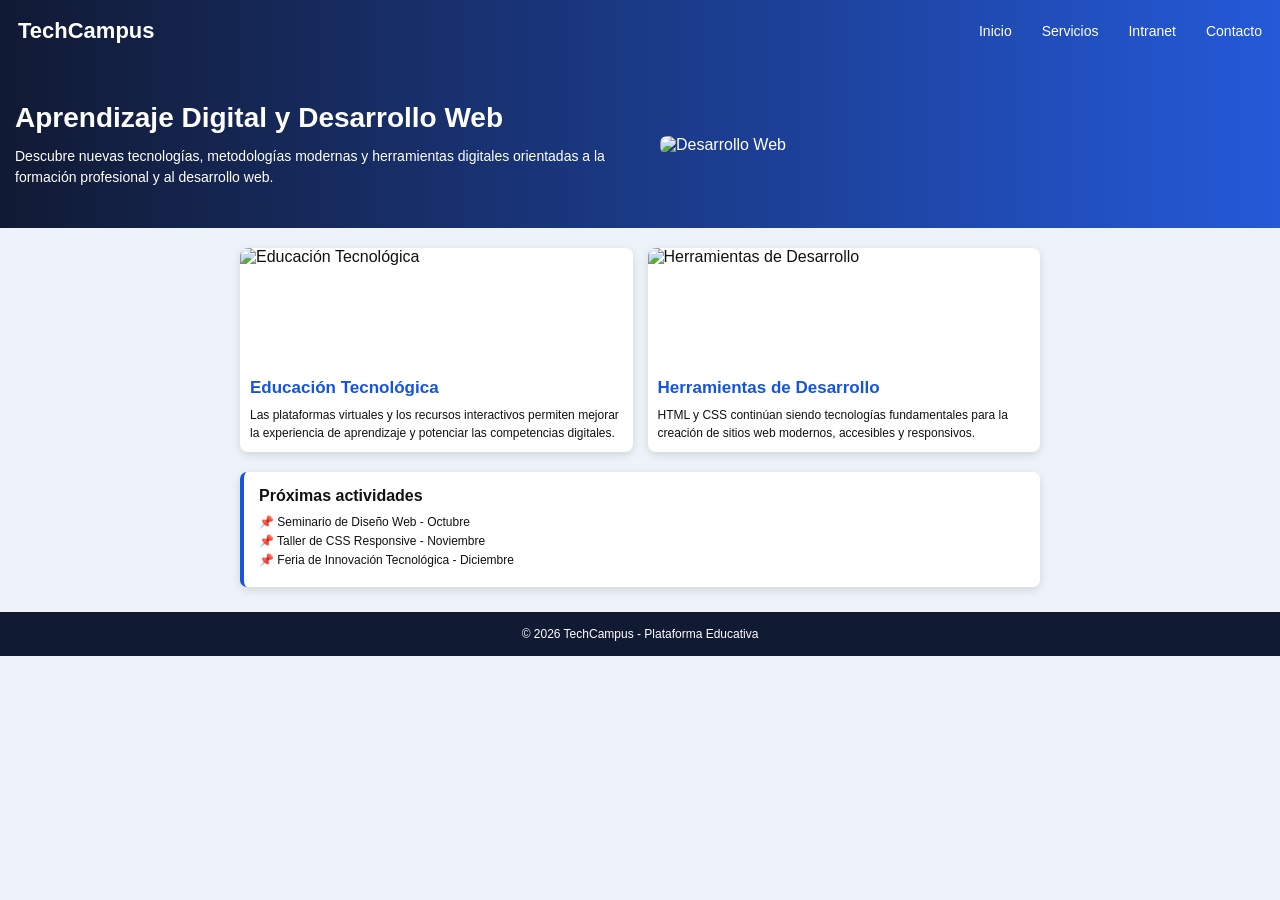
==== index.html @ af42ee11 "primer commit" ====
<!DOCTYPE html>
<html lang="es">
<head>
    <meta charset="UTF-8">
    <meta name="viewport" content="width=device-width, initial-scale=1.0">
    <title>TechCampus</title>
    <link rel="stylesheet" href="styles.css">
</head>
<body>
    <header>
        <h1>TechCampus</h1>
        <nav>
            <ul>
                <li><a href="#">Inicio</a></li>
                <li><a href="#">Servicios</a></li>
                <li><a href="#">Intranet</a></li>
                <li><a href="#">Contacto</a></li>
            </ul>
        </nav>
    </header>
    <main>
        <section class="hero">
            <div class="hero-text">
                <h2>Aprendizaje Digital y Desarrollo Web</h2>
                <p>
                    Descubre nuevas tecnologías, metodologías modernas y
                    herramientas digitales orientadas a la formación
                    profesional y al desarrollo web.
                </p>
            </div>
            <div class="hero-image">
                <img src="images/banner.jpg" alt="Desarrollo Web">
            </div>
        </section>
        <section class="cards">
            <article class="card">
                <img src="images/educacion.jpg" alt="Educación Tecnológica">
                <div class="card-content">
                    <h3>Educación Tecnológica</h3>
                    <p>
                        Las plataformas virtuales y los recursos interactivos
                        permiten mejorar la experiencia de aprendizaje y
                        potenciar las competencias digitales.
                    </p>
                </div>
            </article>
            <article class="card">
                <img src="images/tecnologia.jpg" alt="Herramientas de Desarrollo">
                <div class="card-content">
                    <h3>Herramientas de Desarrollo</h3>
                    <p>
                        HTML y CSS continúan siendo tecnologías fundamentales
                        para la creación de sitios web modernos, accesibles
                        y responsivos.
                    </p>
                </div>
            </article>
        </section>
        <section class="activities">
            <h3>Próximas actividades</h3>
            <p>📌 Seminario de Diseño Web - Octubre</p>
            <p>📌 Taller de CSS Responsive - Noviembre</p>
            <p>📌 Feria de Innovación Tecnológica - Diciembre</p>
        </section>
    </main>

    <footer>
        <p>
            © 2026 TechCampus - Plataforma Educativa
        </p>
    </footer>
</body>
</html>
---- styles.css ----
* {
    margin: 0;
    padding: 0;
    box-sizing: border-box;
}

body {
    font-family: Arial, sans-serif;
    background-color: #edf3f8;
    color: #111;
}

header {
    background: linear-gradient(90deg, #111a33, #2459d8);
    color: white;
    padding: 18px;
    display: flex;
    justify-content: space-between;
    align-items: center;
}

header h1 {
    font-size: 22px;
}

nav ul {
    display: flex;
    list-style: none;
}

nav li {
    margin-left: 30px;
}


nav a {
    color: white;
    text-decoration: none;
    font-size: 14px;
}


nav a:hover {
    text-decoration: underline;
}


.hero {
    background: linear-gradient(90deg, #111a33, #2459d8);
    color: white;
    padding: 40px 15px;
    display: flex;
    align-items: center;
    gap: 40px;
}

.hero-text {
    width: 50%;
}

.hero-text h2 {
    font-size: 28px;
    margin-bottom: 12px;
}

.hero-text p {
    font-size: 14px;
    line-height: 1.5;
}

.hero-image {
    width: 50%;
}


.hero-image img {
    width: 100%;
    border-radius: 7px;
    display: block;

}

.cards {
    width: 800px;
    max-width: 90%;
    margin: 20px auto;
    display: flex;
    gap: 15px;
}

.card {
    background-color: white;
    width: 50%;
    border-radius: 8px;
    overflow: hidden;
    box-shadow: 0 3px 10px rgba(0, 0, 0, 0.12);
}


.card img {
    width: 100%;
    height: 120px;
    object-fit: cover;
    display: block;
}


.card-content {
    padding: 10px;
}


.card h3 {
    color: #1454df;
    font-size: 17px;
    margin-bottom: 8px;
}


.card p {
    font-size: 12px;
    line-height: 1.5;
}

.activities {
    width: 800px;
    max-width: 90%;
    margin: 20px auto;
    padding: 15px;
    background-color: white;
    border-left: 4px solid #1454df;
    border-radius: 7px;
    box-shadow: 0 3px 10px rgba(0, 0, 0, 0.12);
}


.activities h3 {
    font-size: 16px;
    margin-bottom: 10px;
}


.activities p {
    font-size: 12px;
    margin-bottom: 5px;
}

footer {
    background-color: #111a33;
    color: white;
    text-align: center;
    padding: 15px;
    margin-top: 25px;
}


footer p {
    font-size: 12px;
}
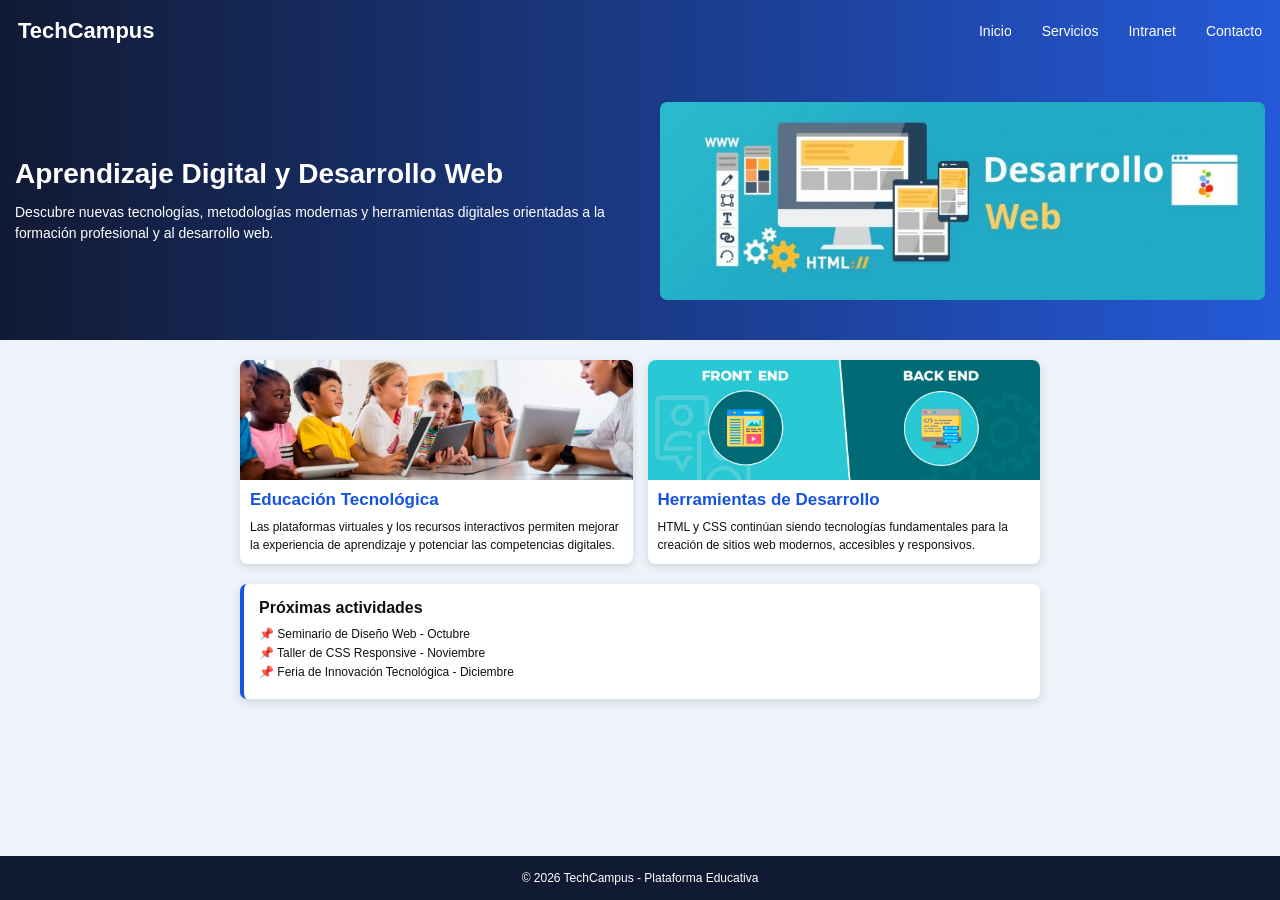
==== commit 6e211682: "Corregir rutas relativas de imagenes" ====
--- a/index.html
+++ b/index.html
@@ -4,17 +4,17 @@
     <meta charset="UTF-8">
     <meta name="viewport" content="width=device-width, initial-scale=1.0">
     <title>TechCampus</title>
-    <link rel="stylesheet" href="styles.css">
+    <link rel="stylesheet" href="/styles.css">
 </head>
 <body>
     <header>
-        <h1>TechCampus</h1>
+        <h1><a href="index.html">TechCampus</a></h1>
         <nav>
             <ul>
-                <li><a href="#">Inicio</a></li>
-                <li><a href="#">Servicios</a></li>
-                <li><a href="#">Intranet</a></li>
-                <li><a href="#">Contacto</a></li>
+                <li><a href="index.html">Inicio</a></li>
+                <li><a href="/html/services.html">Servicios</a></li>
+                <li><a href="/html/intranet.html">Intranet</a></li>
+                <li><a href="/html/contact.html">Contacto</a></li>
             </ul>
         </nav>
     </header>
@@ -66,7 +66,7 @@
 
     <footer>
         <p>
-            © 2026 TechCampus - Plataforma Educativa
+            &copy; 2026 TechCampus - Plataforma Educativa
         </p>
     </footer>
 </body>
--- a/styles.css
+++ b/styles.css
@@ -8,6 +8,11 @@
     font-family: Arial, sans-serif;
     background-color: #edf3f8;
     color: #111;
+
+    min-height: 100vh;
+
+    display: flex;
+    flex-direction: column;
 }
 
 header {
@@ -21,6 +26,12 @@
 
 header h1 {
     font-size: 22px;
+    color: white;
+}
+
+header h1 a {
+    color: white;
+    text-decoration: none;
 }
 
 nav ul {
@@ -44,6 +55,9 @@
     text-decoration: underline;
 }
 
+main {
+    flex: 1;
+}
 
 .hero {
     background: linear-gradient(90deg, #111a33, #2459d8);
@@ -145,12 +159,105 @@
     margin-bottom: 5px;
 }
 
+.contact {
+    width: 800px;
+    max-width: 90%;
+    margin: 20px auto;
+    padding: 25px;
+    background-color: white;
+    border-radius: 8px;
+    box-shadow: 0 3px 10px rgba(0, 0, 0, 0.12);
+}
+
+.contact h3 {
+    font-size: 18px;
+    color: #111a33;
+    margin-bottom: 15px;
+}
+
+.contact h2 {
+    padding: 0px 0px 20px;
+}
+
+.contact-form {
+    display: flex;
+    flex-direction: column;
+    gap: 15px;
+}
+
+.form-row {
+    display: flex;
+    gap: 15px;
+}
+
+.form-group {
+    display: flex;
+    flex-direction: column;
+    width: 100%;
+}
+
+.form-group label {
+    font-size: 12px;
+    font-weight: 700;
+    color: #111a33;
+    margin-bottom: 6px;
+}
+
+.form-group input,
+.form-group textarea {
+    width: 100%;
+    background: #f7faff;
+    border: 1px solid #dfe7f1;
+    border-radius: 6px;
+    padding: 10px 12px;
+    font: inherit;
+    color: #111;
+}
+
+.form-group input:focus,
+.form-group textarea:focus {
+    outline: none;
+    border-color: #2459d8;
+    box-shadow: 0 0 0 3px rgba(36, 89, 216, 0.15);
+}
+
+.form-group textarea {
+    min-height: 120px;
+    resize: vertical;
+}
+
+.contact-form button {
+    align-self: flex-start;
+    background: linear-gradient(90deg, #111a33, #2459d8);
+    color: white;
+    border: none;
+    border-radius: 6px;
+    padding: 12px 18px;
+    font-weight: 700;
+    cursor: pointer;
+    transition: transform 0.2s ease, box-shadow 0.2s ease;
+}
+
+.contact-form button:hover {
+    transform: translateY(-1px);
+    box-shadow: 0 4px 12px rgba(36, 89, 216, 0.25);
+}
+
+@media (max-width: 640px) {
+    .form-row {
+        flex-direction: column;
+    }
+
+    .contact-form button {
+        align-self: stretch;
+    }
+}
+
 footer {
     background-color: #111a33;
     color: white;
     text-align: center;
     padding: 15px;
-    margin-top: 25px;
 }
 
 
